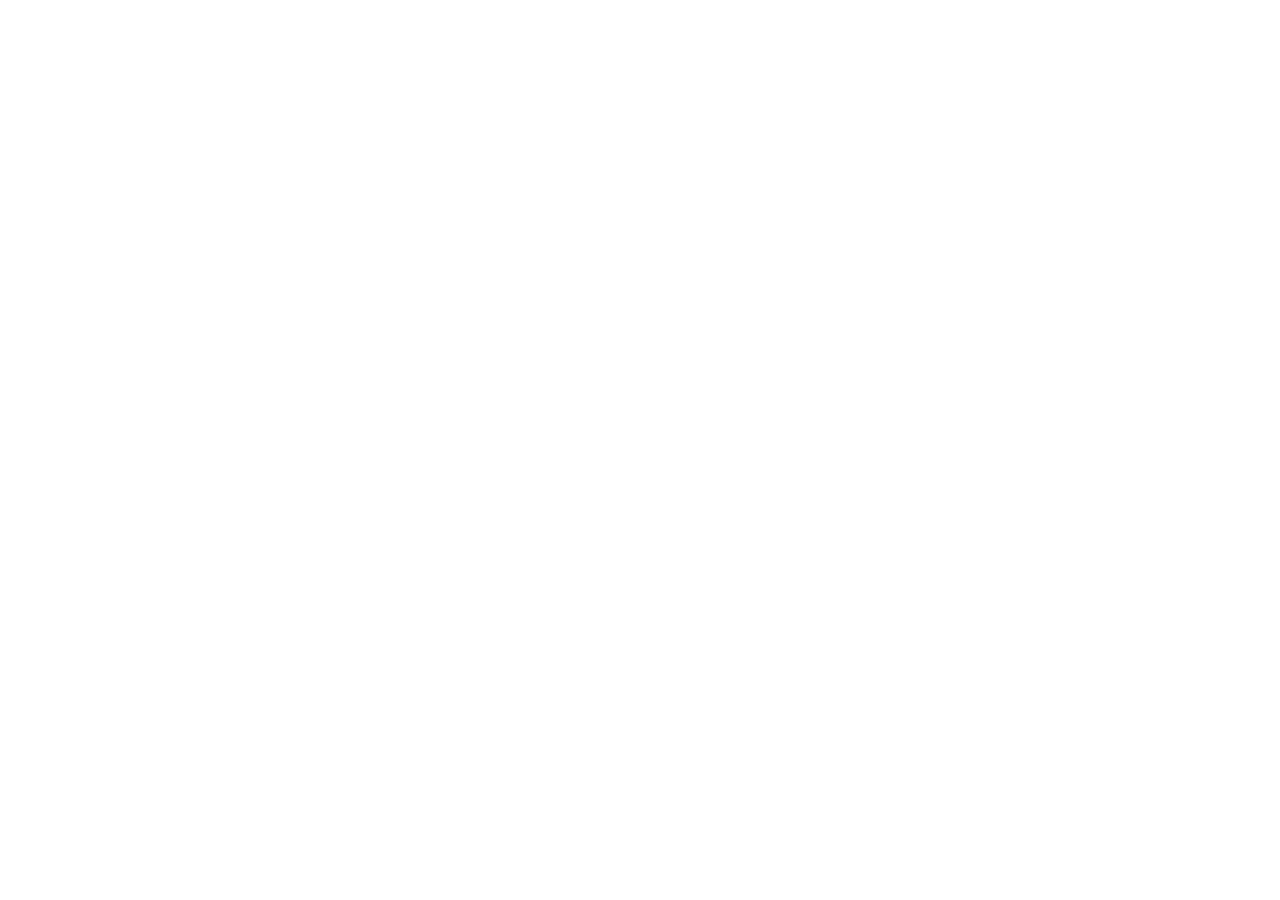
==== index.html @ 2037dcc0 "Inicio proyecto" ====
<!doctype html>
<html lang="es">
    <head>
        <meta charset="utf-8" />
        <meta name="viewport" content="width=device-width, initial-scale=1" />
        <title>Page Title</title>
        <link rel="stylesheet" href="main.css" />
    </head>
    <body></body>
</html>
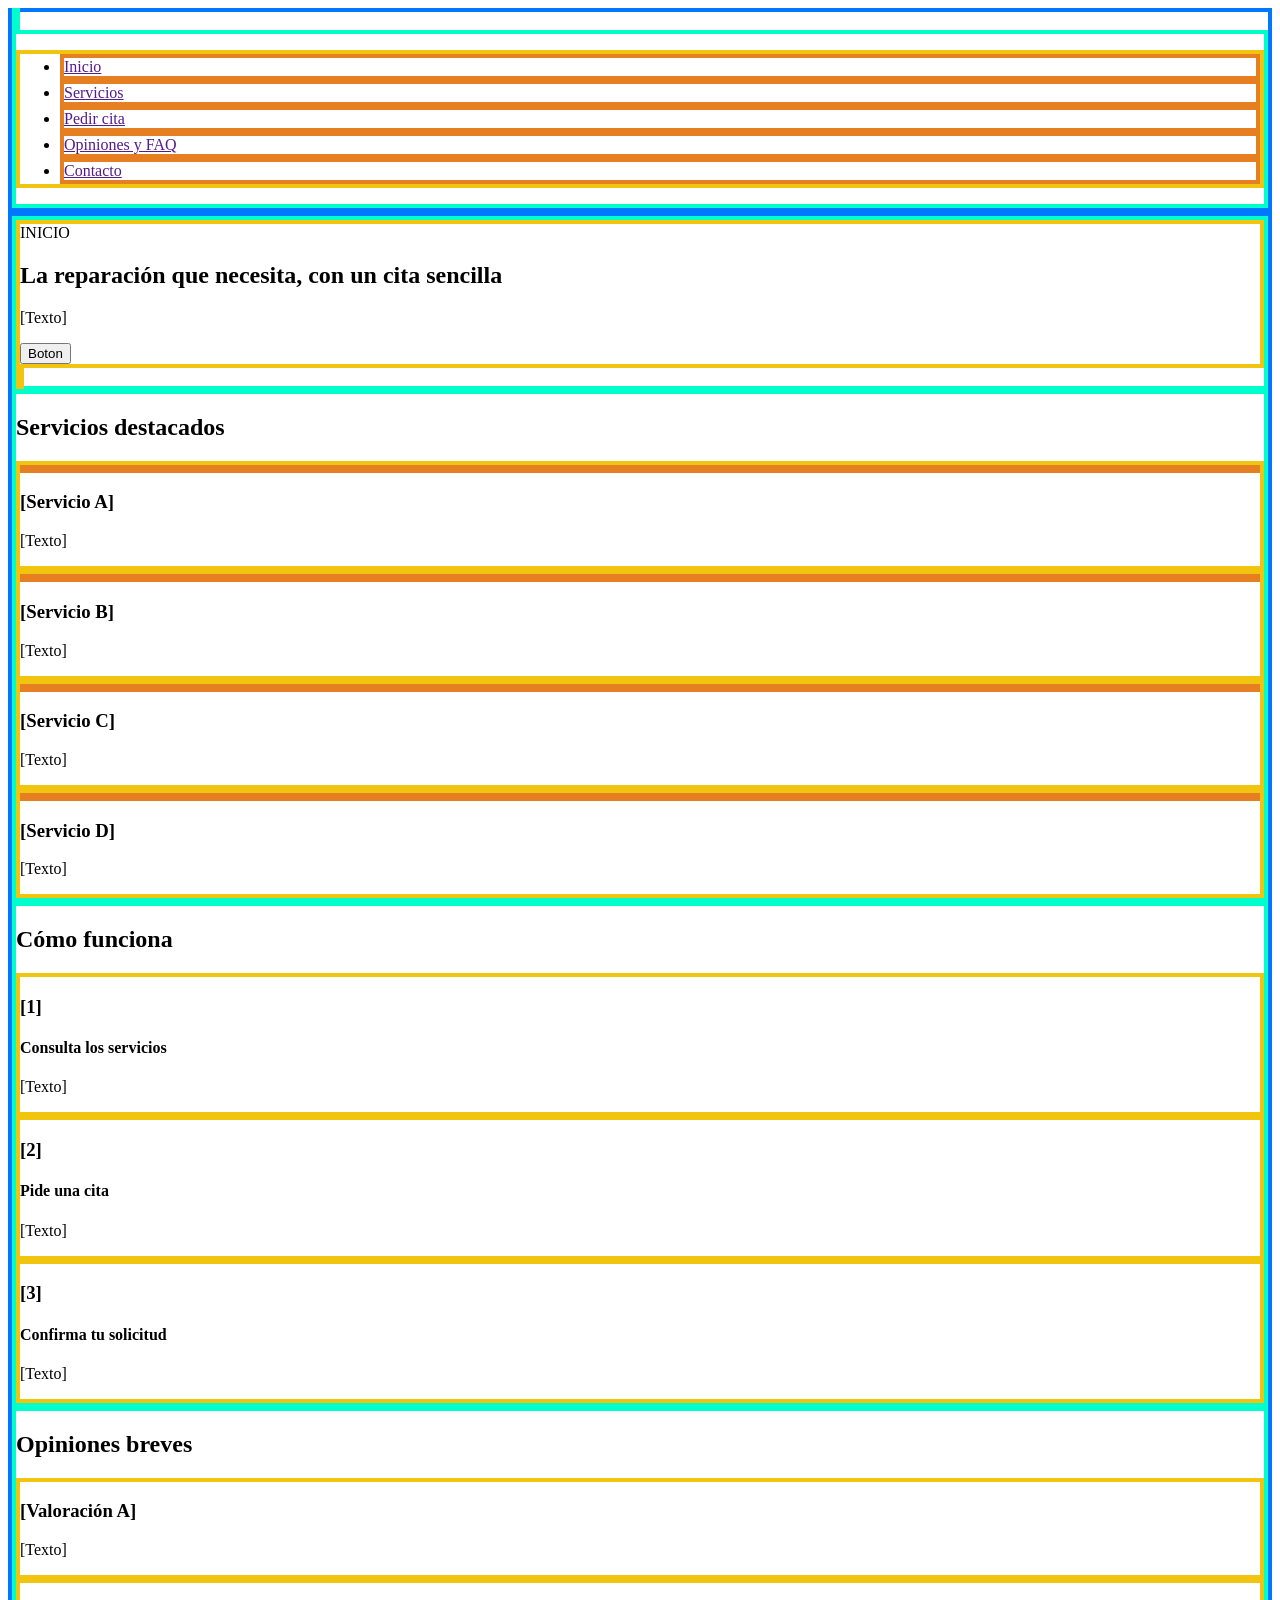
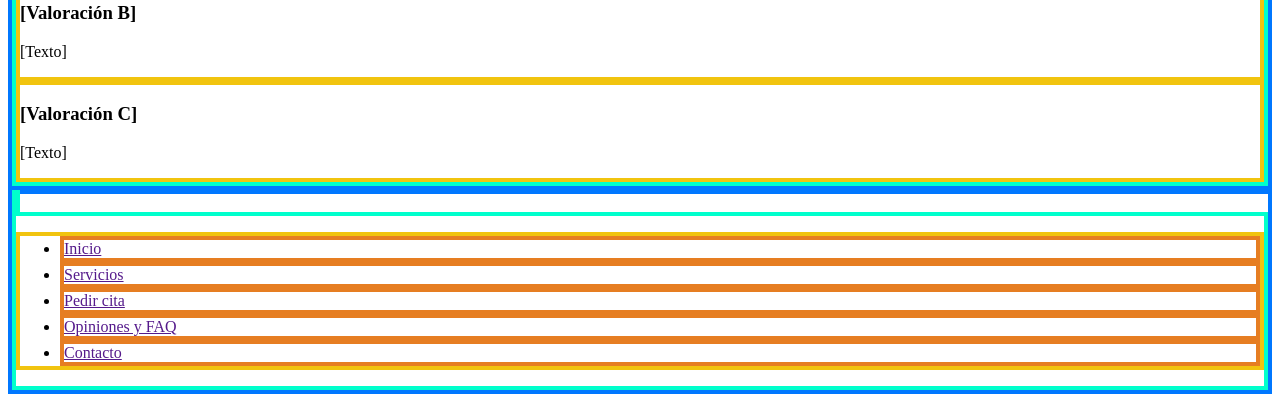
==== commit 4d3fd95c: "html inicio básico y estilo orientativo" ====
--- a/index.html
+++ b/index.html
@@ -3,8 +3,120 @@
     <head>
         <meta charset="utf-8" />
         <meta name="viewport" content="width=device-width, initial-scale=1" />
-        <title>Page Title</title>
-        <link rel="stylesheet" href="main.css" />
+        <title>TecnoFix</title>
+        <link rel="stylesheet" href="./css/styles.css" />
     </head>
-    <body></body>
+    <body>
+        <header class="level-1">
+            <logotipo class="level-2"></logotipo>
+            <nav class="level-2">
+                <ul class="level-3">
+                    <li class="level-4">
+                        <a href="">Inicio</a>
+                    </li>
+                    <li class="level-4">
+                        <a href="">Servicios</a>
+                    </li>
+                    <li class="level-4">
+                        <a href="">Pedir cita</a>
+                    </li>
+                    <li class="level-4">
+                        <a href="">Opiniones y FAQ</a>
+                    </li>
+                    <li class="level-4">
+                        <a href="">Contacto</a>
+                    </li>
+                </ul>
+            </nav>
+        </header>
+        <main class="level-1">
+            <section class="level-2">
+                <div class="level-3">
+                    <span>INICIO</span>
+                    <h1>La reparación que necesita, con un cita sencilla</h1>
+                    <p>[Texto]</p>
+                    <button>Boton</button>
+                </div>
+                <picture class="level-3"></picture>
+            </section>
+            <section class="level-2">
+                <h2>Servicios destacados</h2>
+                <div class="level-3">
+                    <div class="level-4"></div>
+                    <h3>[Servicio A]</h3>
+                    <p>[Texto]</p>
+                </div>
+                <div class="level-3">
+                    <div class="level-4"></div>
+                    <h3>[Servicio B]</h3>
+                    <p>[Texto]</p>
+                </div>
+                <div class="level-3">
+                    <div class="level-4"></div>
+                    <h3>[Servicio C]</h3>
+                    <p>[Texto]</p>
+                </div>
+                <div class="level-3">
+                    <div class="level-4"></div>
+                    <h3>[Servicio D]</h3>
+                    <p>[Texto]</p>
+                </div>
+            </section>
+            <section class="level-2">
+                <h2>Cómo funciona</h2>
+                <div class="level-3">
+                    <h3>[1]</h3>
+                    <h4>Consulta los servicios</h4>
+                    <p>[Texto]</p>
+                </div>
+                <div class="level-3">
+                    <h3>[2]</h3>
+                    <h4>Pide una cita</h4>
+                    <p>[Texto]</p>
+                </div>
+                <div class="level-3">
+                    <h3>[3]</h3>
+                    <h4>Confirma tu solicitud</h4>
+                    <p>[Texto]</p>
+                </div>
+            </section>
+            <section class="level-2">
+                <h2>Opiniones breves</h2>
+                <div class="level-3">
+                    <h3>[Valoración A]</h3>
+                    <p>[Texto]</p>
+                </div>
+                <div class="level-3">
+                    <h3>[Valoración B]</h3>
+                    <p>[Texto]</p>
+                </div>
+                <div class="level-3">
+                    <h3>[Valoración C]</h3>
+                    <p>[Texto]</p>
+                </div>
+            </section>
+        </main>
+        <footer class="level-1">
+            <logotipo class="level-2"></logotipo>
+            <div class="level-2">
+                <ul class="level-3">
+                    <li class="level-4">
+                        <a href="">Inicio</a>
+                    </li>
+                    <li class="level-4">
+                        <a href="">Servicios</a>
+                    </li>
+                    <li class="level-4">
+                        <a href="">Pedir cita</a>
+                    </li>
+                    <li class="level-4">
+                        <a href="">Opiniones y FAQ</a>
+                    </li>
+                    <li class="level-4">
+                        <a href="">Contacto</a>
+                    </li>
+                </ul>
+            </div>
+        </footer>
+    </body>
 </html>
--- a/css/styles.css
+++ b/css/styles.css
@@ -0,0 +1,26 @@
+/* --- CONSTRUCCIÓN ESTRUCTURAL DE BORDES --- */
+
+/* Nivel 1: Azul */
+.level-1 {
+    border: 4px solid #0077ff;
+}
+
+/* Nivel 2: Verde Neón */
+.level-1 .level-2 {
+    border: 4px solid #00ffcc;
+}
+
+/* Nivel 3: Amarillo */
+.level-1 .level-2 .level-3 {
+    border: 4px solid #f1c40f;
+}
+
+/* Nivel 4: Naranja */
+.level-1 .level-2 .level-3 .level-4 {
+    border: 4px solid #e67e22;
+}
+
+/* Nivel 5: Rosa / Magenta */
+.level-1 .level-2 .level-3 .level-4 .level-5 {
+    border: 4px solid #ff007f;
+}
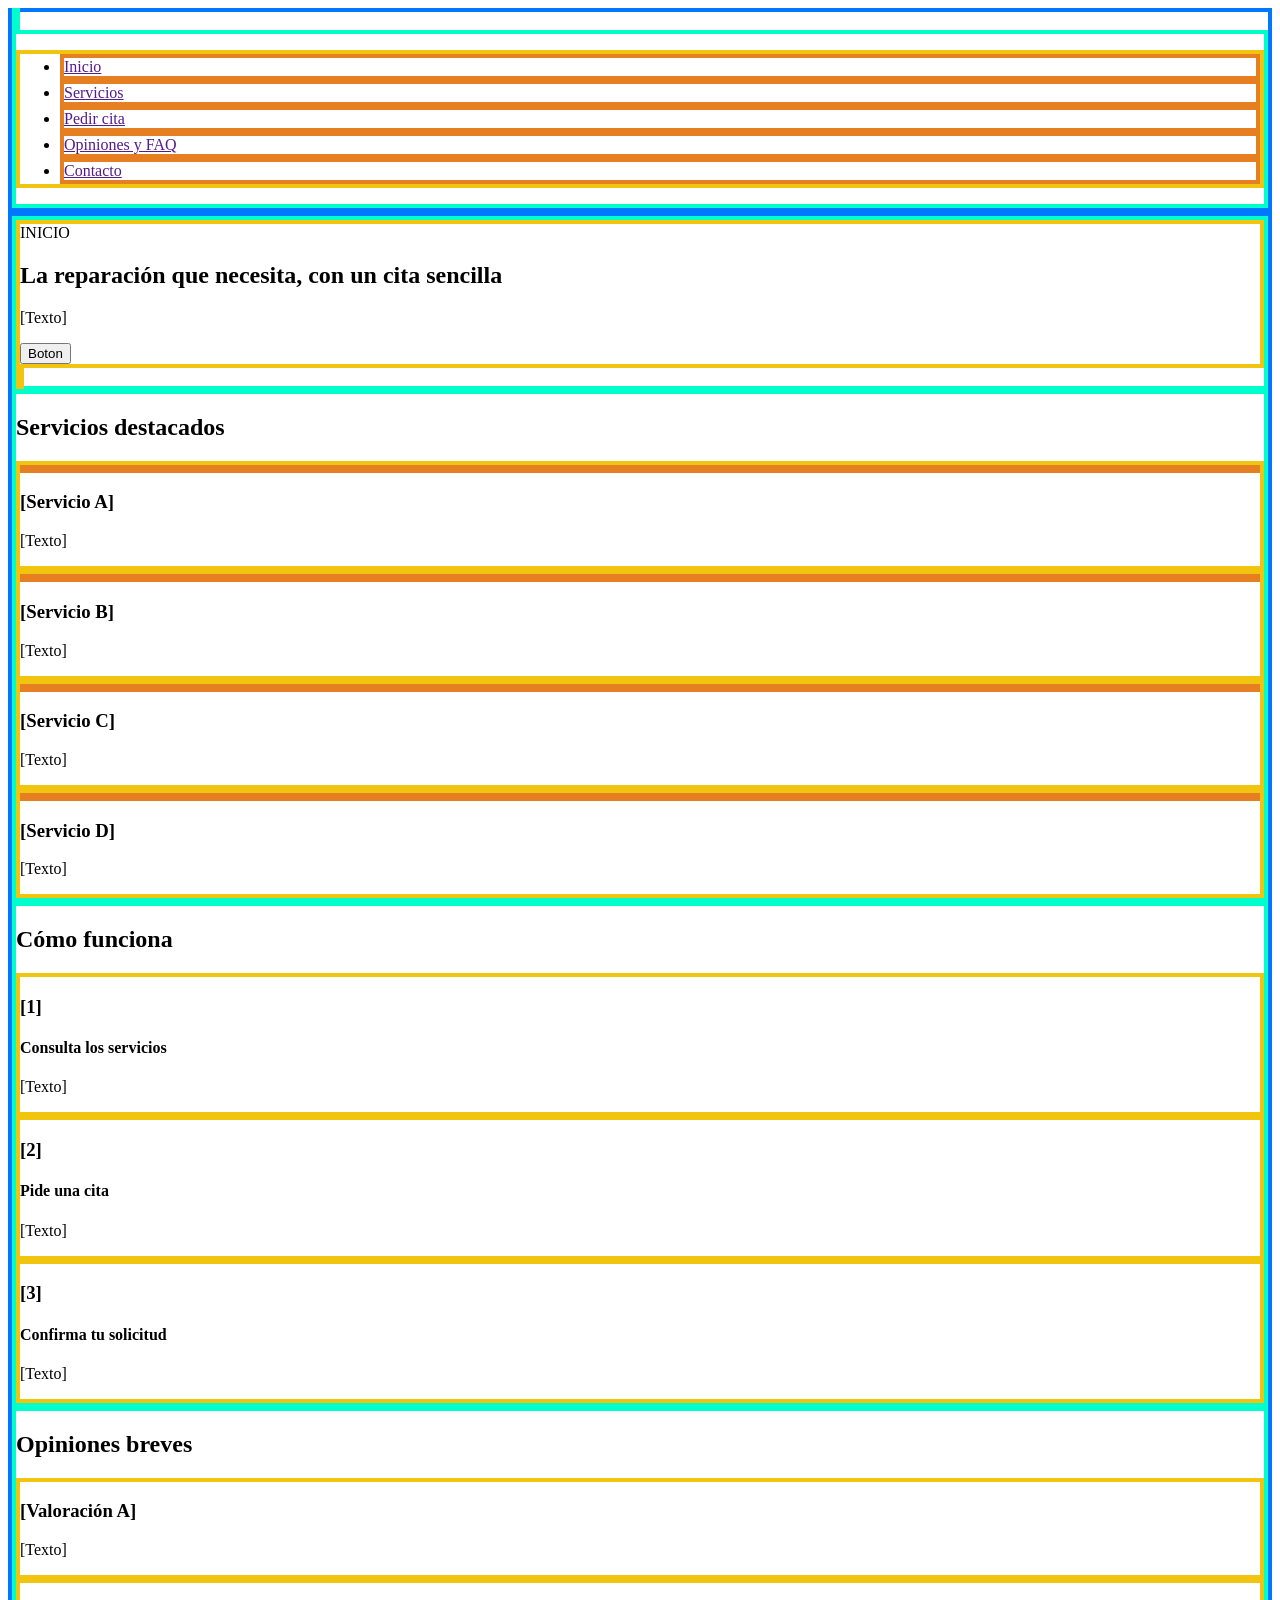
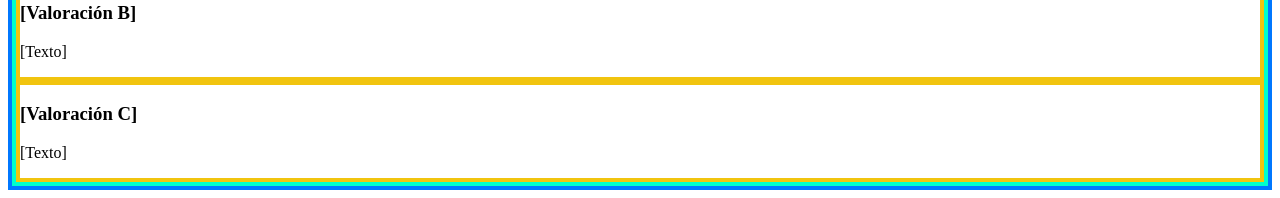
==== commit 4fddbabd: "Probando carga de plantillas html para evitar redundancia de contenido" ====
--- a/index.html
+++ b/index.html
@@ -7,28 +7,7 @@
         <link rel="stylesheet" href="./css/styles.css" />
     </head>
     <body>
-        <header class="level-1">
-            <logotipo class="level-2"></logotipo>
-            <nav class="level-2">
-                <ul class="level-3">
-                    <li class="level-4">
-                        <a href="">Inicio</a>
-                    </li>
-                    <li class="level-4">
-                        <a href="">Servicios</a>
-                    </li>
-                    <li class="level-4">
-                        <a href="">Pedir cita</a>
-                    </li>
-                    <li class="level-4">
-                        <a href="">Opiniones y FAQ</a>
-                    </li>
-                    <li class="level-4">
-                        <a href="">Contacto</a>
-                    </li>
-                </ul>
-            </nav>
-        </header>
+        <div id="header-container"></div>
         <main class="level-1">
             <section class="level-2">
                 <div class="level-3">
@@ -96,27 +75,19 @@
                 </div>
             </section>
         </main>
-        <footer class="level-1">
-            <logotipo class="level-2"></logotipo>
-            <div class="level-2">
-                <ul class="level-3">
-                    <li class="level-4">
-                        <a href="">Inicio</a>
-                    </li>
-                    <li class="level-4">
-                        <a href="">Servicios</a>
-                    </li>
-                    <li class="level-4">
-                        <a href="">Pedir cita</a>
-                    </li>
-                    <li class="level-4">
-                        <a href="">Opiniones y FAQ</a>
-                    </li>
-                    <li class="level-4">
-                        <a href="">Contacto</a>
-                    </li>
-                </ul>
-            </div>
-        </footer>
+        <div></div>
+        <script>
+            fetch("./pages/header.html")
+                .then((response) => {
+                    if (!response.ok)
+                        throw new Error("No se pudo cargar la cabecera");
+                    return response.text();
+                })
+                .then((data) => {
+                    document.getElementById("header-container").innerHTML =
+                        data;
+                })
+                .catch((error) => console.error("Error:", error));
+        </script>
     </body>
 </html>
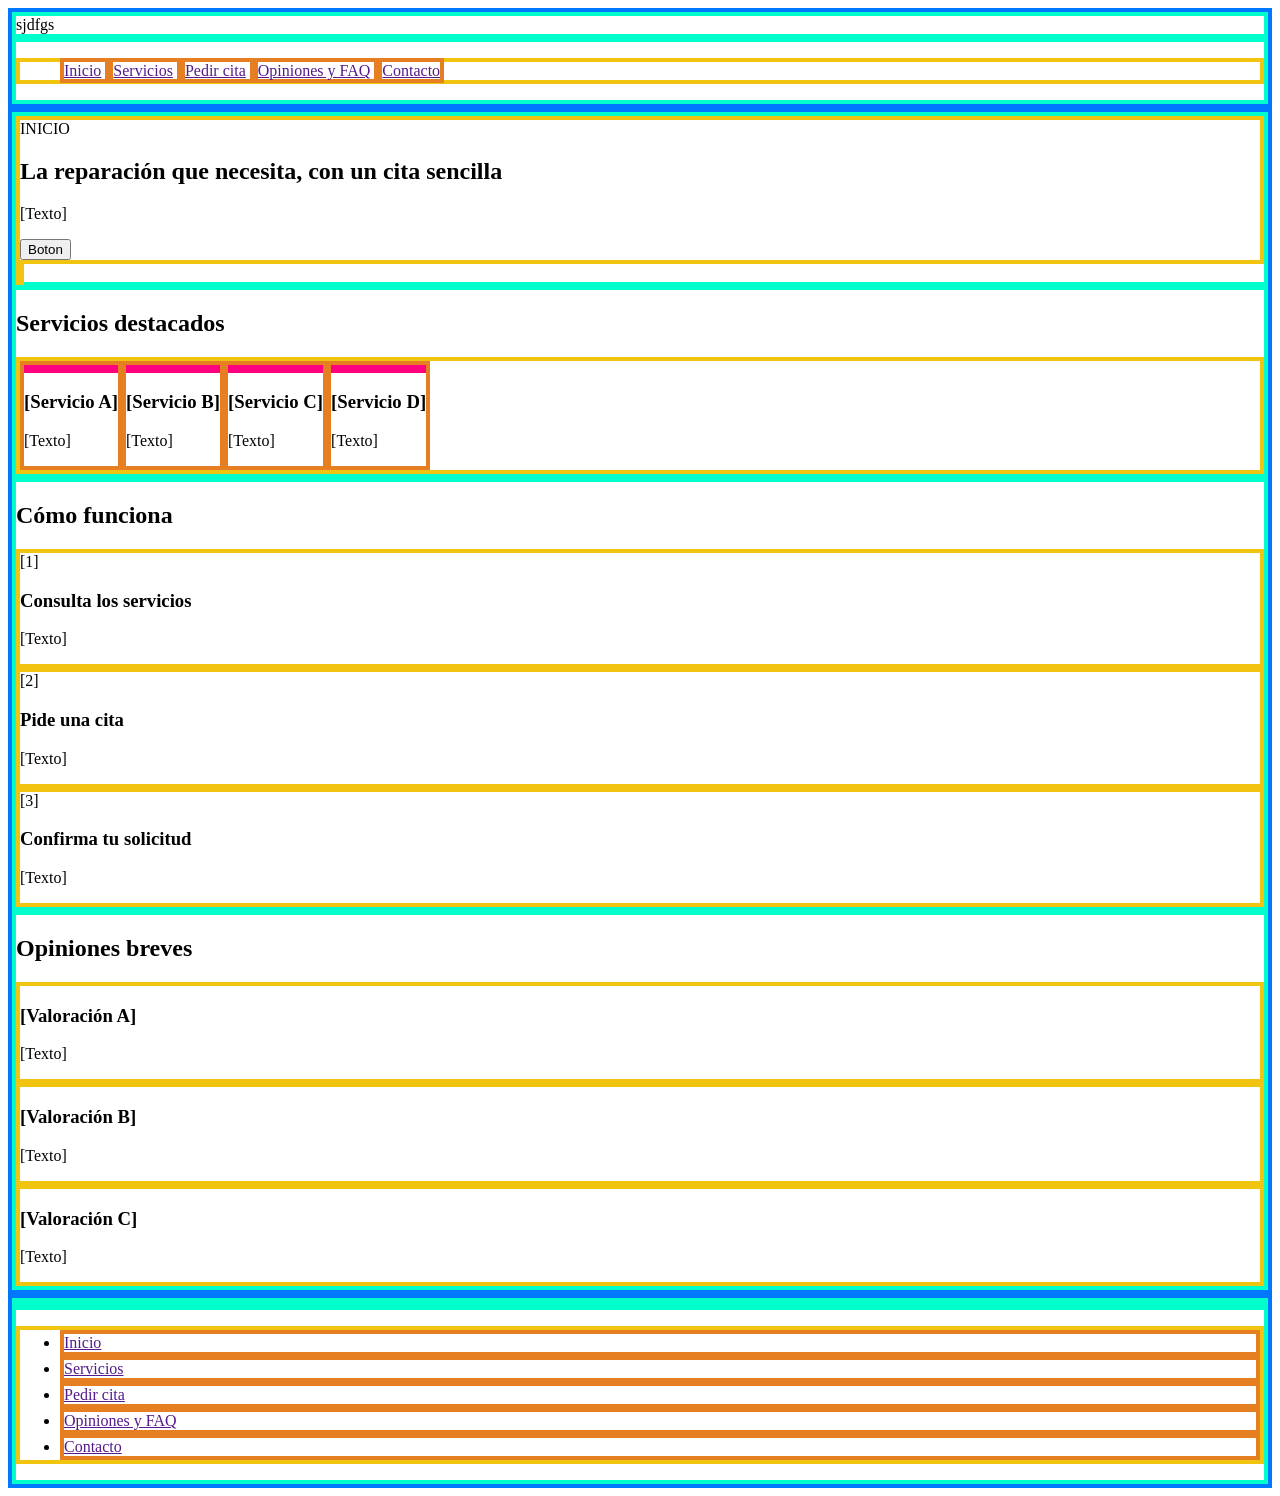
==== commit d4e6cb9d: "Comienzo identado de la web" ====
--- a/index.html
+++ b/index.html
@@ -7,7 +7,28 @@
         <link rel="stylesheet" href="./css/styles.css" />
     </head>
     <body>
-        <div id="header-container"></div>
+        <header class="level-1">
+            <div class="level-2">sjdfgs</div>
+            <nav class="level-2">
+                <ul class="level-3">
+                    <li class="level-4">
+                        <a href="">Inicio</a>
+                    </li>
+                    <li class="level-4">
+                        <a href="">Servicios</a>
+                    </li>
+                    <li class="level-4">
+                        <a href="">Pedir cita</a>
+                    </li>
+                    <li class="level-4">
+                        <a href="">Opiniones y FAQ</a>
+                    </li>
+                    <li class="level-4">
+                        <a href="">Contacto</a>
+                    </li>
+                </ul>
+            </nav>
+        </header>
         <main class="level-1">
             <section class="level-2">
                 <div class="level-3">
@@ -20,74 +41,84 @@
             </section>
             <section class="level-2">
                 <h2>Servicios destacados</h2>
-                <div class="level-3">
-                    <div class="level-4"></div>
-                    <h3>[Servicio A]</h3>
-                    <p>[Texto]</p>
-                </div>
-                <div class="level-3">
-                    <div class="level-4"></div>
-                    <h3>[Servicio B]</h3>
-                    <p>[Texto]</p>
-                </div>
-                <div class="level-3">
-                    <div class="level-4"></div>
-                    <h3>[Servicio C]</h3>
-                    <p>[Texto]</p>
-                </div>
-                <div class="level-3">
-                    <div class="level-4"></div>
-                    <h3>[Servicio D]</h3>
-                    <p>[Texto]</p>
+                <div class="level-3 servicios">
+                    <article class="level-4 servicio">
+                        <div class="level-5"></div>
+                        <h3>[Servicio A]</h3>
+                        <p>[Texto]</p>
+                    </article>
+                    <article class="level-4 servicio">
+                        <div class="level-5"></div>
+                        <h3>[Servicio B]</h3>
+                        <p>[Texto]</p>
+                    </article>
+                    <article class="level-4 servicio">
+                        <div class="level-5"></div>
+                        <h3>[Servicio C]</h3>
+                        <p>[Texto]</p>
+                    </article>
+                    <article class="level-4 servicio">
+                        <div class="level-5"></div>
+                        <h3>[Servicio D]</h3>
+                        <p>[Texto]</p>
+                    </article>
                 </div>
             </section>
             <section class="level-2">
                 <h2>Cómo funciona</h2>
-                <div class="level-3">
-                    <h3>[1]</h3>
-                    <h4>Consulta los servicios</h4>
+                <article class="level-3">
+                    <span>[1]</span>
+                    <h3>Consulta los servicios</h3>
                     <p>[Texto]</p>
-                </div>
-                <div class="level-3">
-                    <h3>[2]</h3>
-                    <h4>Pide una cita</h4>
+                </article>
+                <article class="level-3">
+                    <span>[2]</span>
+                    <h3>Pide una cita</h3>
                     <p>[Texto]</p>
-                </div>
-                <div class="level-3">
-                    <h3>[3]</h3>
-                    <h4>Confirma tu solicitud</h4>
+                </article>
+                <article class="level-3">
+                    <span>[3]</span>
+                    <h3>Confirma tu solicitud</h3>
                     <p>[Texto]</p>
-                </div>
+                </article>
             </section>
             <section class="level-2">
                 <h2>Opiniones breves</h2>
-                <div class="level-3">
+                <article class="level-3">
                     <h3>[Valoración A]</h3>
                     <p>[Texto]</p>
-                </div>
-                <div class="level-3">
+                </article>
+                <article class="level-3">
                     <h3>[Valoración B]</h3>
                     <p>[Texto]</p>
-                </div>
-                <div class="level-3">
+                </article>
+                <article class="level-3">
                     <h3>[Valoración C]</h3>
                     <p>[Texto]</p>
-                </div>
+                </article>
             </section>
         </main>
-        <div></div>
-        <script>
-            fetch("./pages/header.html")
-                .then((response) => {
-                    if (!response.ok)
-                        throw new Error("No se pudo cargar la cabecera");
-                    return response.text();
-                })
-                .then((data) => {
-                    document.getElementById("header-container").innerHTML =
-                        data;
-                })
-                .catch((error) => console.error("Error:", error));
-        </script>
+        <footer class="level-1">
+            <div class="level-2"></div>
+            <div class="level-2">
+                <ul class="level-3">
+                    <li class="level-4">
+                        <a href="">Inicio</a>
+                    </li>
+                    <li class="level-4">
+                        <a href="">Servicios</a>
+                    </li>
+                    <li class="level-4">
+                        <a href="">Pedir cita</a>
+                    </li>
+                    <li class="level-4">
+                        <a href="">Opiniones y FAQ</a>
+                    </li>
+                    <li class="level-4">
+                        <a href="">Contacto</a>
+                    </li>
+                </ul>
+            </div>
+        </footer>
     </body>
 </html>
--- a/css/styles.css
+++ b/css/styles.css
@@ -6,21 +6,29 @@
 }
 
 /* Nivel 2: Verde Neón */
-.level-1 .level-2 {
+.level-2 {
     border: 4px solid #00ffcc;
 }
 
 /* Nivel 3: Amarillo */
-.level-1 .level-2 .level-3 {
+.level-3 {
     border: 4px solid #f1c40f;
 }
 
 /* Nivel 4: Naranja */
-.level-1 .level-2 .level-3 .level-4 {
+.level-4 {
     border: 4px solid #e67e22;
 }
 
 /* Nivel 5: Rosa / Magenta */
-.level-1 .level-2 .level-3 .level-4 .level-5 {
+.level-5 {
     border: 4px solid #ff007f;
 }
+
+nav li {
+    display: inline;
+}
+
+.servicios {
+    display: flex;
+}
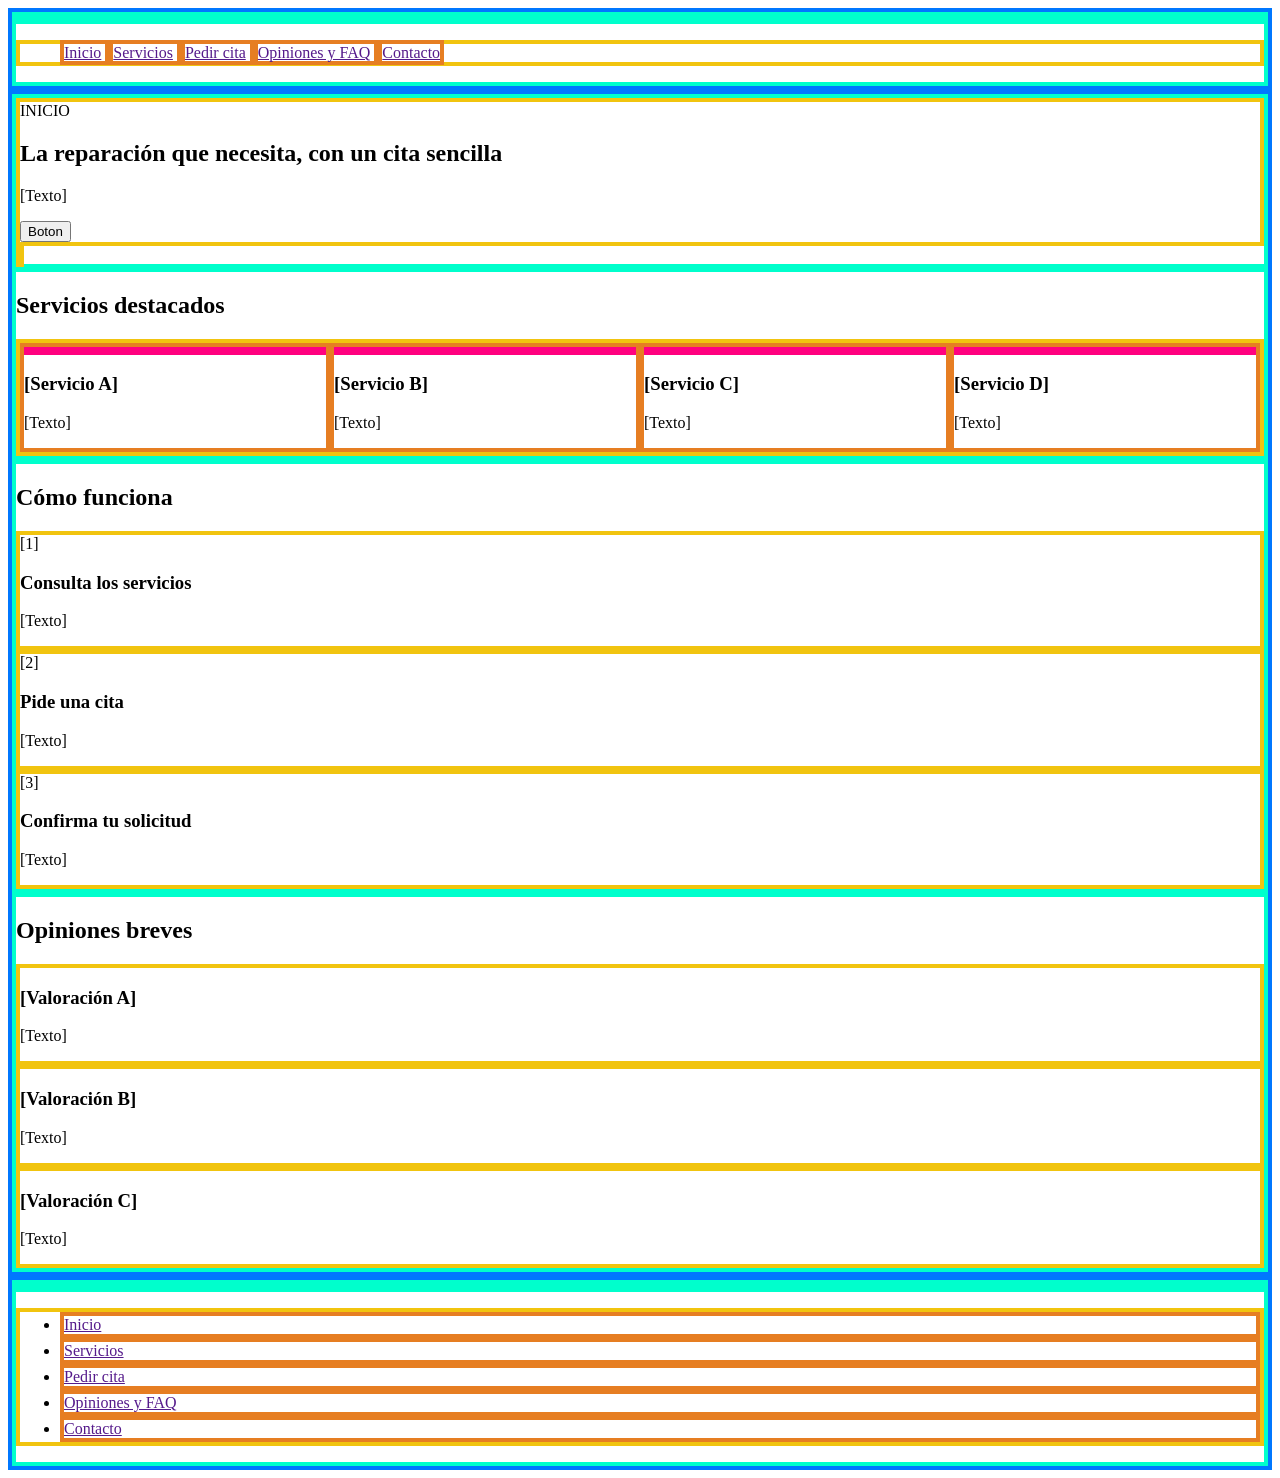
==== commit d170c369: "Avances" ====
--- a/index.html
+++ b/index.html
@@ -8,7 +8,7 @@
     </head>
     <body>
         <header class="level-1">
-            <div class="level-2">sjdfgs</div>
+            <div class="level-2"></div>
             <nav class="level-2">
                 <ul class="level-3">
                     <li class="level-4">
--- a/css/styles.css
+++ b/css/styles.css
@@ -32,3 +32,7 @@
 .servicios {
     display: flex;
 }
+
+.servicio {
+    width: 100%;
+}
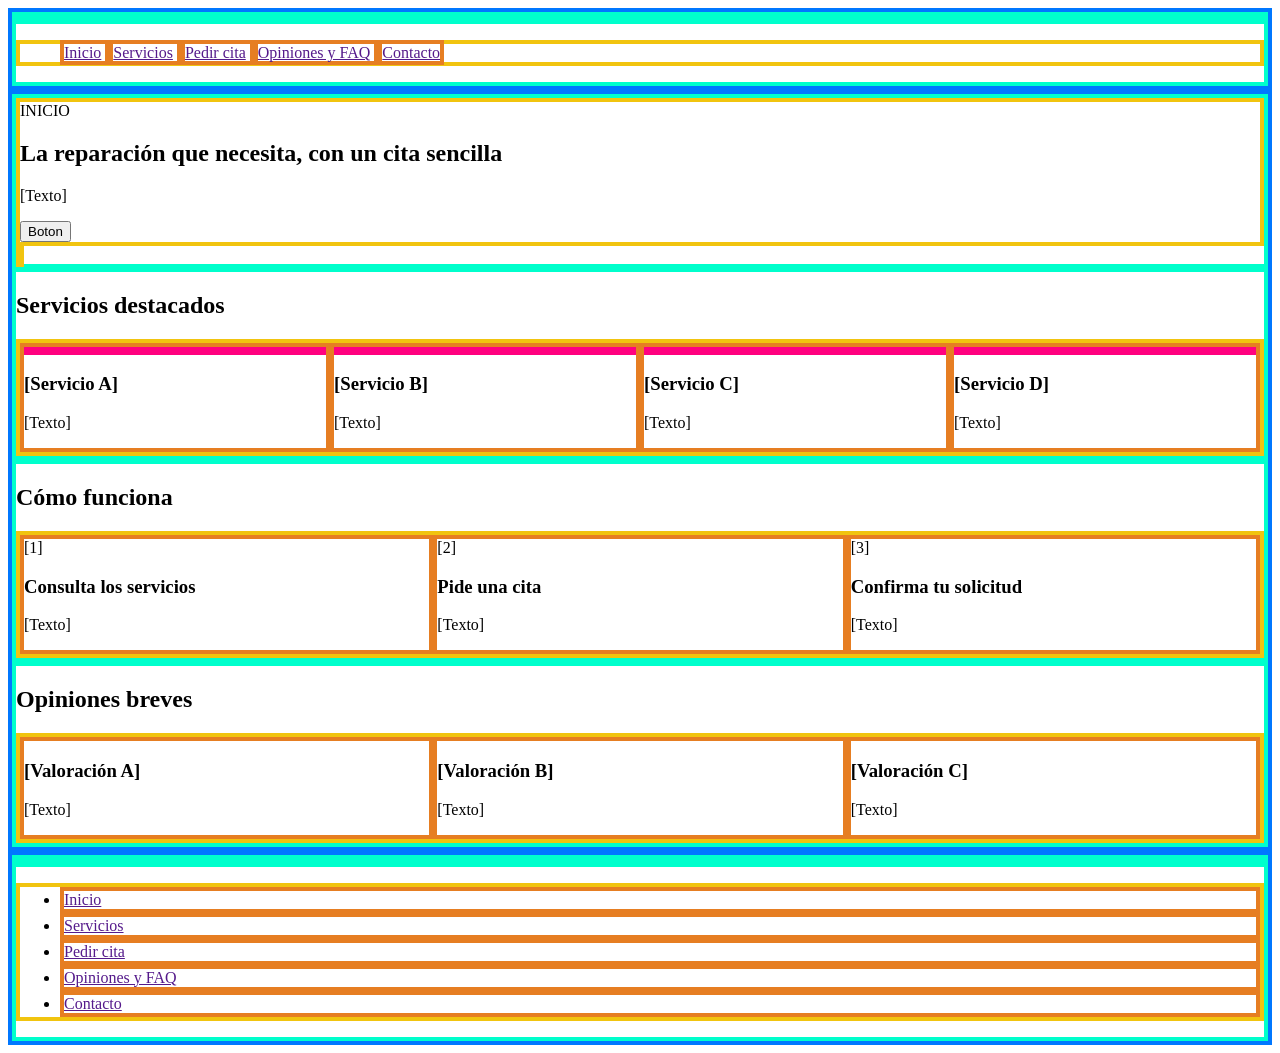
==== commit 385208f1: "Mejorar estilos secciones" ====
--- a/index.html
+++ b/index.html
@@ -66,36 +66,40 @@
             </section>
             <section class="level-2">
                 <h2>Cómo funciona</h2>
-                <article class="level-3">
-                    <span>[1]</span>
-                    <h3>Consulta los servicios</h3>
-                    <p>[Texto]</p>
-                </article>
-                <article class="level-3">
-                    <span>[2]</span>
-                    <h3>Pide una cita</h3>
-                    <p>[Texto]</p>
-                </article>
-                <article class="level-3">
-                    <span>[3]</span>
-                    <h3>Confirma tu solicitud</h3>
-                    <p>[Texto]</p>
-                </article>
+                <div class="level-3 tutorial">
+                    <article class="level-4">
+                        <span>[1]</span>
+                        <h3>Consulta los servicios</h3>
+                        <p>[Texto]</p>
+                    </article>
+                    <article class="level-4">
+                        <span>[2]</span>
+                        <h3>Pide una cita</h3>
+                        <p>[Texto]</p>
+                    </article>
+                    <article class="level-4">
+                        <span>[3]</span>
+                        <h3>Confirma tu solicitud</h3>
+                        <p>[Texto]</p>
+                    </article>
+                </div>
             </section>
             <section class="level-2">
                 <h2>Opiniones breves</h2>
-                <article class="level-3">
-                    <h3>[Valoración A]</h3>
-                    <p>[Texto]</p>
-                </article>
-                <article class="level-3">
-                    <h3>[Valoración B]</h3>
-                    <p>[Texto]</p>
-                </article>
-                <article class="level-3">
-                    <h3>[Valoración C]</h3>
-                    <p>[Texto]</p>
-                </article>
+                <div class="level-3 opiniones">
+                    <article class="level-4 opinion">
+                        <h3>[Valoración A]</h3>
+                        <p>[Texto]</p>
+                    </article>
+                    <article class="level-4 opinion">
+                        <h3>[Valoración B]</h3>
+                        <p>[Texto]</p>
+                    </article>
+                    <article class="level-4 opinion">
+                        <h3>[Valoración C]</h3>
+                        <p>[Texto]</p>
+                    </article>
+                </div>
             </section>
         </main>
         <footer class="level-1">
--- a/css/styles.css
+++ b/css/styles.css
@@ -36,3 +36,19 @@
 .servicio {
     width: 100%;
 }
+
+.tutorial {
+    display: flex;
+}
+
+.tutorial article {
+    width: 100%;
+}
+
+.opiniones {
+    display: flex;
+}
+
+.opinion {
+    width: 100%;
+}
